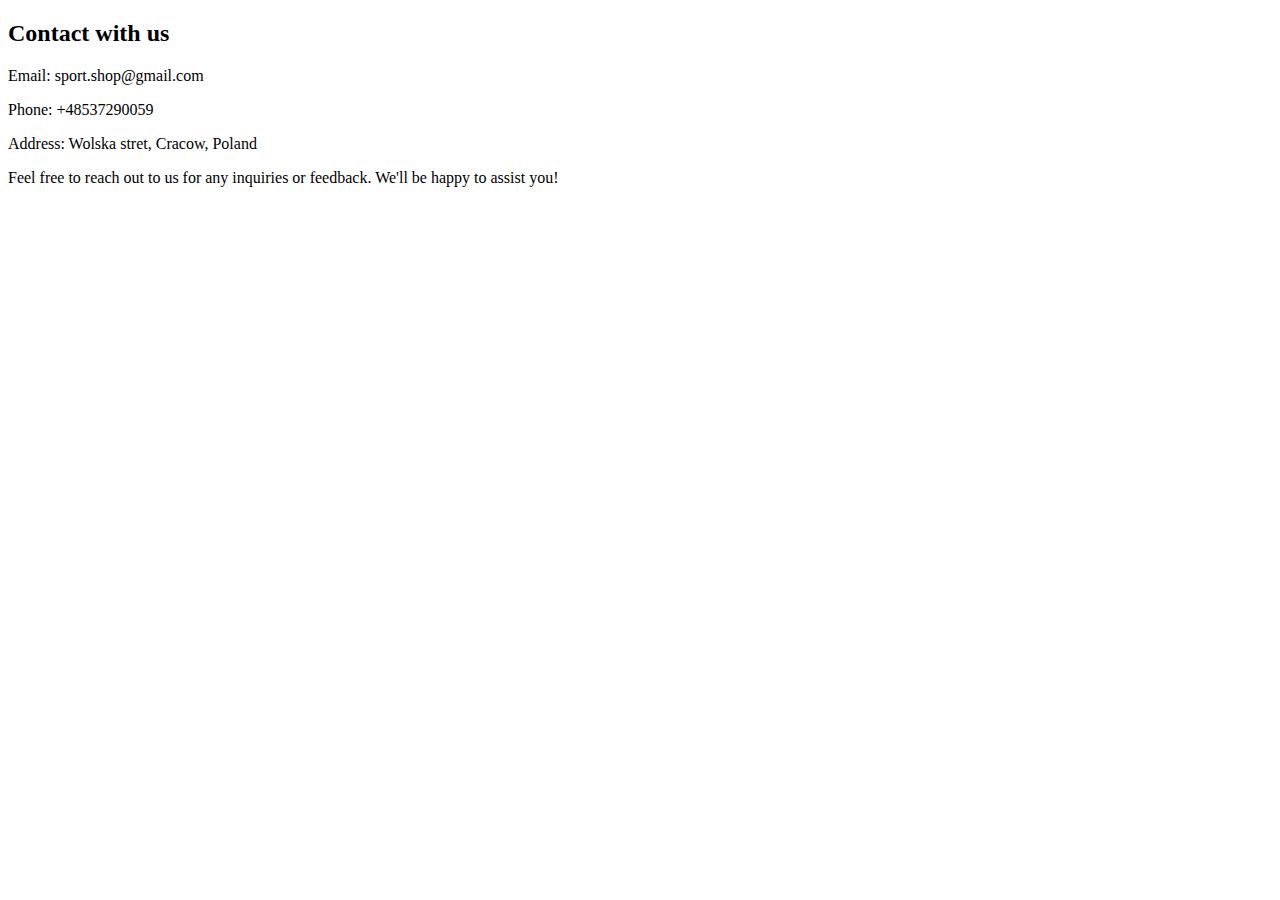
==== shop/templates/shop/contact.html @ 43a40fc3 "Initial commit" ====
<!DOCTYPE html>
<html lang="en">
<head>
    <meta charset="UTF-8">
    <title>Contact</title>
</head>
<body>
        <h2>Contact with us</h2>

        <p>Email: sport.shop@gmail.com</p>
        <p>Phone: +48537290059</p>
        <p>Address: Wolska stret, Cracow, Poland</p>

        <p>Feel free to reach out to us for any inquiries or feedback. We'll be happy to assist you!</p>

</body>
</html>
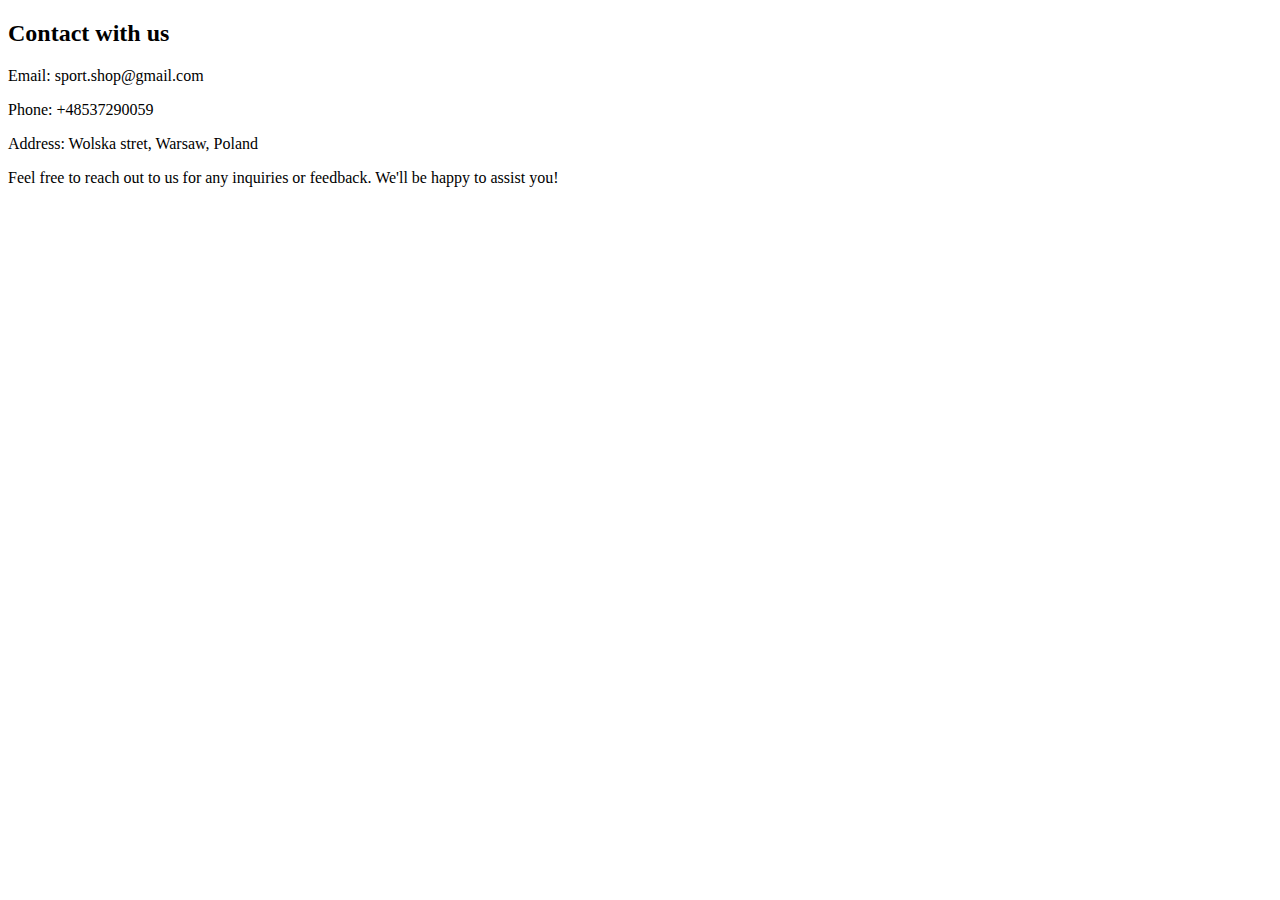
==== commit 45887d12: "." ====
--- a/shop/templates/shop/contact.html
+++ b/shop/templates/shop/contact.html
@@ -10,7 +10,7 @@
 
         <p>Email: sport.shop@gmail.com</p>
         <p>Phone: +48537290059</p>
-        <p>Address: Wolska stret, Cracow, Poland</p>
+        <p>Address: Wolska stret, Warsaw, Poland</p>
 
         <p>Feel free to reach out to us for any inquiries or feedback. We'll be happy to assist you!</p>
 
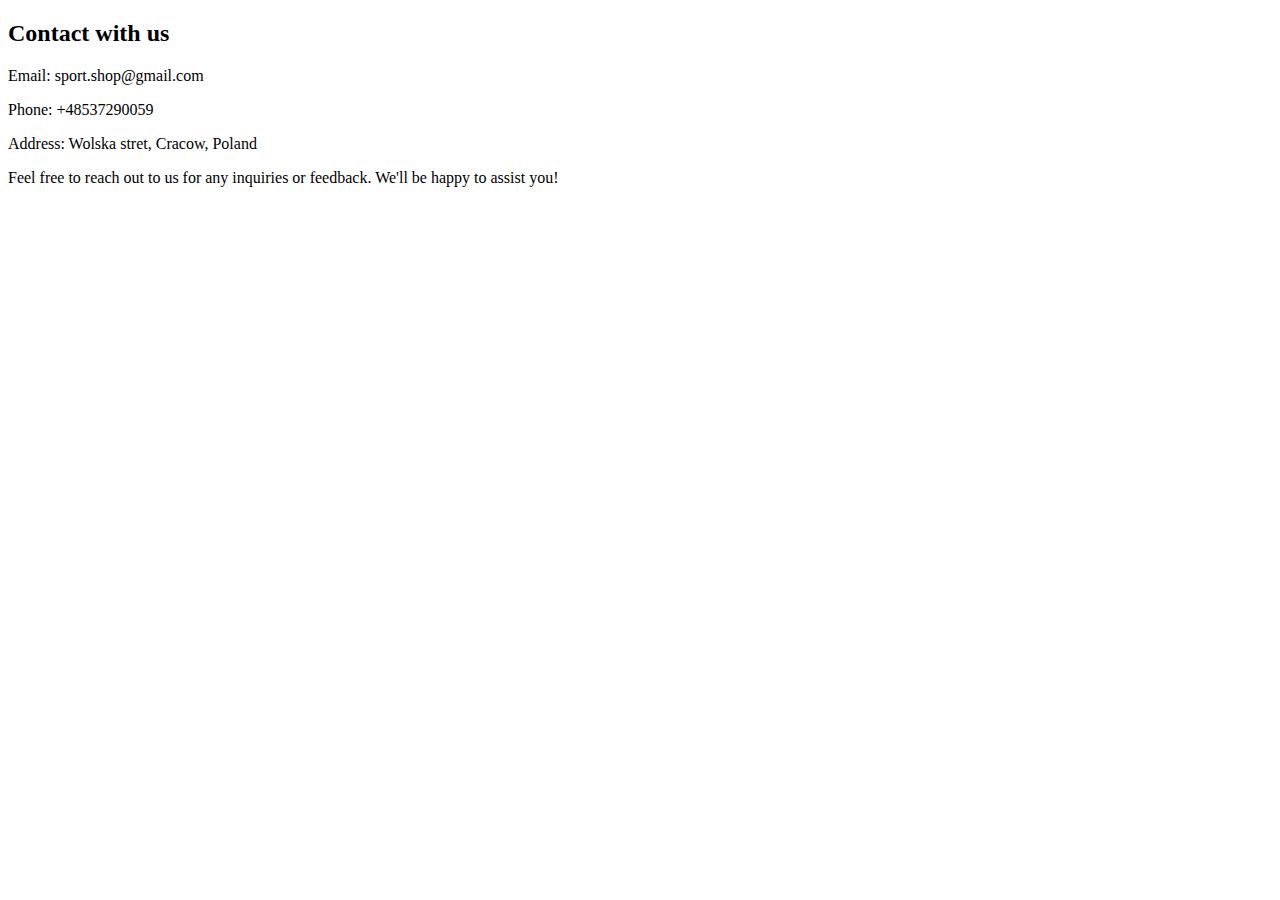
==== commit 66cfc24a: "Revert "."" ====
--- a/shop/templates/shop/contact.html
+++ b/shop/templates/shop/contact.html
@@ -10,7 +10,7 @@
 
         <p>Email: sport.shop@gmail.com</p>
         <p>Phone: +48537290059</p>
-        <p>Address: Wolska stret, Warsaw, Poland</p>
+        <p>Address: Wolska stret, Cracow, Poland</p>
 
         <p>Feel free to reach out to us for any inquiries or feedback. We'll be happy to assist you!</p>
 
